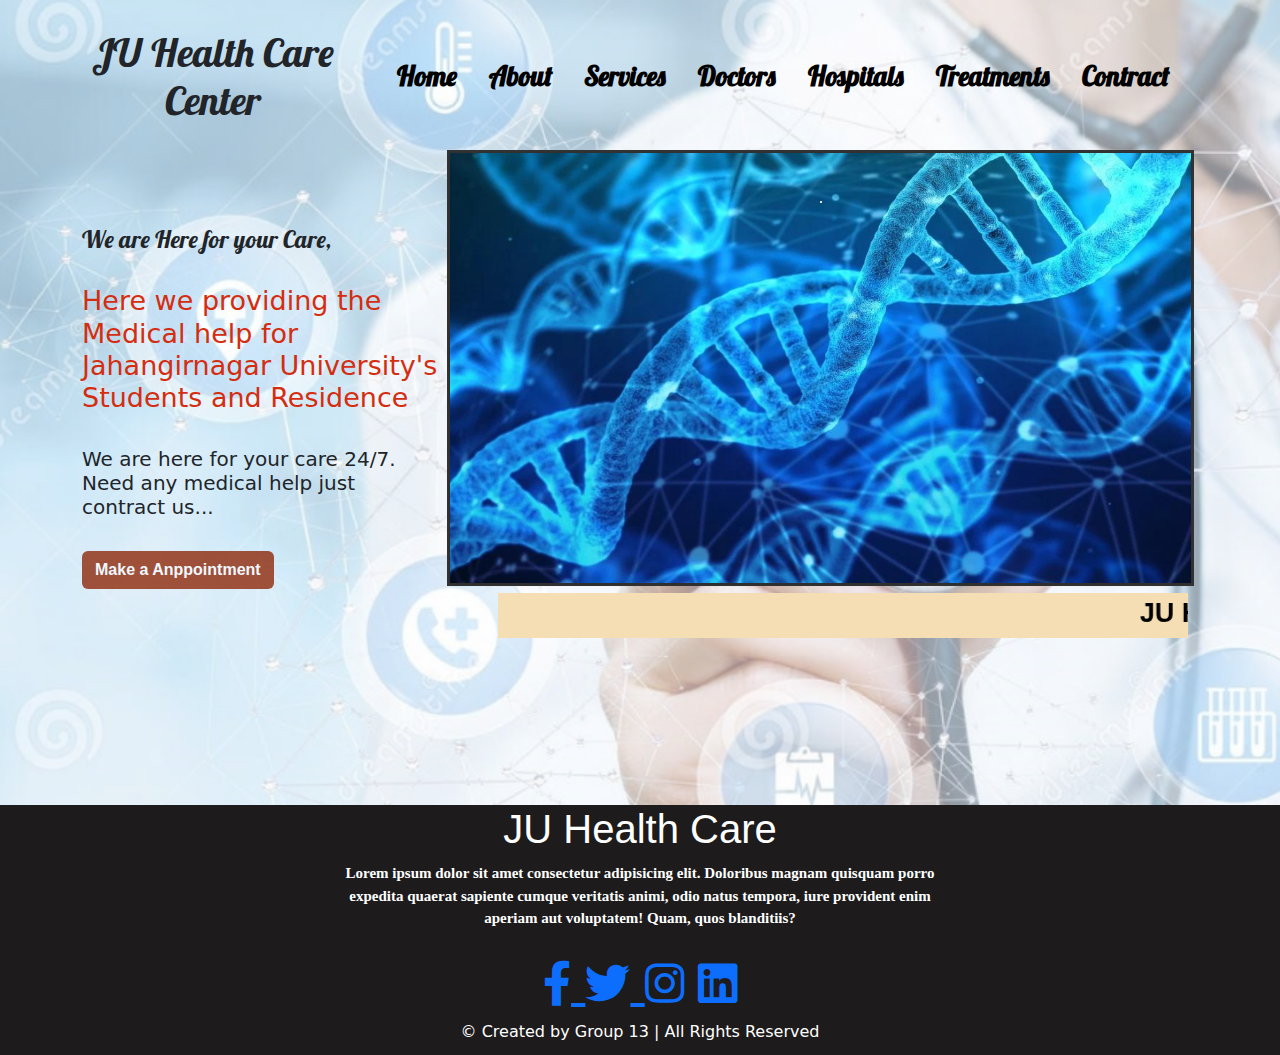
==== Linkon/Health Care/index.html @ ac981b15 "footer" ====
<!DOCTYPE html>
<html lang="en">
<head>
    <meta charset="UTF-8">
    <meta name="viewport" content="width=device-width, initial-scale=1.0">
    <title>Home</title>

    <link rel="stylesheet" href="css/bootstrap.min.css">

    <link rel="stylesheet" href="style.css">

     <!-- font awesome cdn link  -->
     <link rel="stylesheet" href="https://cdnjs.cloudflare.com/ajax/libs/font-awesome/5.15.4/css/all.min.css">



    <link rel="preconnect" href="https://fonts.googleapis.com">
    <link rel="preconnect" href="https://fonts.gstatic.com" crossorigin>
    <link href="https://fonts.googleapis.com/css2?family=Bungee+Spice&family=Lobster&family=Open+Sans:wght@500&family=Oswald&display=swap" rel="stylesheet">


</head>

<body>


<div class="container">

    <header >
        <div class="row">
           <div class="col-lg-3 m-auto">
            <h1 class="text text-center mb-0 py-2">JU Health Care Center</h1>
           </div>
            <div class="col-lg-9">
                <ul class="nav justify-content-center py-5" >
                    <li class="nav-item"><a class="my-link-style  nav-link" href="index.html">Home</a> </li>
                    <!-- <li class="nav-item"><a class="my-link-style  nav-link" href="how we work.html">How We Work</a> </li> -->
                    <li class="nav-item"><a class="my-link-style  nav-link" href="about.html">About</a> </li>
                    <li class="nav-item"><a class="my-link-style  nav-link" href="services.html">Services</a> </li>
                    <li class="nav-item"><a class="my-link-style  nav-link" href="doctors.html">Doctors</a> </li>
                    <li class="nav-item"><a class="my-link-style  nav-link" href="hospitals.html">Hospitals</a> </li>
                    <li class="nav-item"><a class="my-link-style  nav-link" href="treatment.html">Treatments</a> </li>
                    <li class="nav-item"><a class="my-link-style  nav-link" href="appointment.html">Contract</a> </li>
                </ul>

            </div>
        </div>
    </header>

        <div class="row">
            <div class="col-lg-4">
                <br><br><br>
                <h4>We are Here for your Care,</h4>
                <br>
                <h2>Here we providing the Medical help for Jahangirnagar University's Students and Residence</h2>
                <br>
                <h5>We are here for your care 24/7. <br>Need any medical help just contract us...</h5>
                <br> 
                <a href="appointment.html" class="btn"> Make a Anppointment</a>
                <br><br><br><br><br>
            </div>
          
            <div class="col-lg-8 p-5" id="imgSlider">
                <img  class="d-block m-auto border  img-fluid">
                <div class="MM"><marquee behavior="scroll" direcrion="right" screeamount="4" > JU Health Care Center, Jahangirnagar University, Savar, Dhaka. </marquee></div>
            </div>
        </div>
            

</div>



<br><br><br><br><br>
<footer>
   <div class="foot">
    <h2>JU Health Care</h2>
   </div>
   <div class="text">
    <p>Lorem ipsum dolor sit amet consectetur adipisicing elit. Doloribus magnam quisquam porro expedita quaerat sapiente cumque veritatis animi, odio natus tempora, iure provident enim aperiam aut voluptatem! Quam, quos blanditiis?</p>
   </div>
   <div class="icon">
    
        
        <a target="_blank"  href="https://www.facebook.com/Medical-Centre-Jahangirnagar-University-111006755903584/?ref=page_internal"> <i class="fab fa-facebook-f"></i> </a>
        <a href="#"> <i class="fab fa-twitter"></i>  </a>
        <a href="#"> <i class="fab fa-instagram"></i></a>
        <a href="#"> <i class="fab fa-linkedin"></i></a>
        

   </div class="copy">
   
    <div class="credit">&copy; Created by <span>Group 13</span> | All Rights Reserved </div>
   
  </footer> 

  <script src="index.js"></script>



  <!-- <script>
    function myMessage(){
        alert("Hello Everyonr");
    }
  </script> -->

    
</body>
</html>
---- Linkon/Health Care/style.css ----
.nav-edit{
    color: crimson;
}


.col-lg-9 a{
    font-family: 'Lobster', cursive;
    font-weight: bold;
    font-size: 27px;
    color: black;
}
.col-lg-9 a:hover{
    color: tomato;
}

body{
    background-image: url(images/Homepagemain.png);
   
    background-size: cover;
}
h1{
    font-family: 'Lobster', cursive;
}
h4{
    font-family: 'Lobster', cursive;
}
p{
    font-family: 'Times New Roman', Times, serif;
    font-weight: bold;
    font-size: 25px;
}


.btn{
    align-items: center;
    color: aliceblue;
    font-family: sans-serif;
    font-weight: bold;
    font-display: white;
    background-color: rgba(139, 32, 0, 0.767);
}
.btnHos{
       padding: 10px 45px;
        text-align: center;
        font-size: 40px;
        font-weight: 600;
        font-style: italic;
        color: red;
        border: solid ;
        border-radius: 10px;
        background-color: rgb(175, 213, 201);
        margin-bottom: 40px;  
}
caption{
    font-family: 'Lobster', cursive;
}

h2{
    font-size: 27px;
    /*font-weight: bold;*/
    color:rgb(212, 45, 16);
}

/*footer {
    text-align: center;
    padding: 5px;
    color: #000;
    font-weight: bold;
}*/

.list{
    font-weight: bold;
    color: rgb(49, 9, 194);

    font-family: sans-serif;
}

.MM{
    margin-left: -0px;
    padding-top: 390px;
}
marquee{
    background-color: wheat;
    font-family: 'Gill Sans', 'Gill Sans MT', Calibri, 'Trebuchet MS', sans-serif;
    color: black;
    width: 690px;
    height: 45px;
    font-size: 27px;
    font-weight: bolder;
}

#imgSlider{
    width: 65%;
    height: 430px;
    background-image: url(images/DNA.png);
    background-size: 100% 100%;
    box-shadow: rgba(0, 0, 0, 0.16) 0px 1px 4px, rgb(51, 51, 51) 0px 0px 0px 3px;
    animation: ChangeImage 35s 4s linear infinite;
    
}

@keyframes ChangeImage{
    0%{
        background-image: url(images/Biology.png);
    }
    12.5%{
        background-image: url(images/medicine45.png);
    }
    25%{
        background-image: url(images/Injection11.png);
    }
    37.5%{
        background-image: url(images/Hero\ Image.png);
    }
    50%{
        background-image: url(images/Technology5.png);
    }
    62.5%{
        background-image: url(images/Checkup.png);
    }
    75%{
        background-image: url(images/DNA.png);
    }
    87.5%{
        background-image: url(images/computer.png);
    }
    100%{
        background-image: url(images/Blood.png);
    }
}

img{
    max-width: 100%;
    max-height: 100%
}


/* footer start */

footer{
    /*position: absolute;*/
    bottom: 0;
    text-align: center;
    
    background-color: rgb(29,27,27);
    width: 100%;
    color: white;
    display: grid;
    height: 250px;
    /*grid-template-columns: repeat(auto-fit, minmax(30rem, 1fr));
    gap:2rem;*/
}
.foot h2{
    font-family: Arial, Helvetica, sans-serif;
    top: 10px;
    font-size: 40px;
    color: white;
}

.text p{
    width: 600px;
    text-align: center;
    margin: 0 auto;
    position: relative;
    margin-top: -30px;
    font-size: 15px;
    top: 20px;

}

.icon{
    font-size: 45px;
    position: relative;
    top: 20px;
    padding: 10px;
}

.copy{
    height: 50px;
    width: 100%;
    background-color: black;
    font-size: 25px;
    line-height: 50px;
    top: 10px;
}
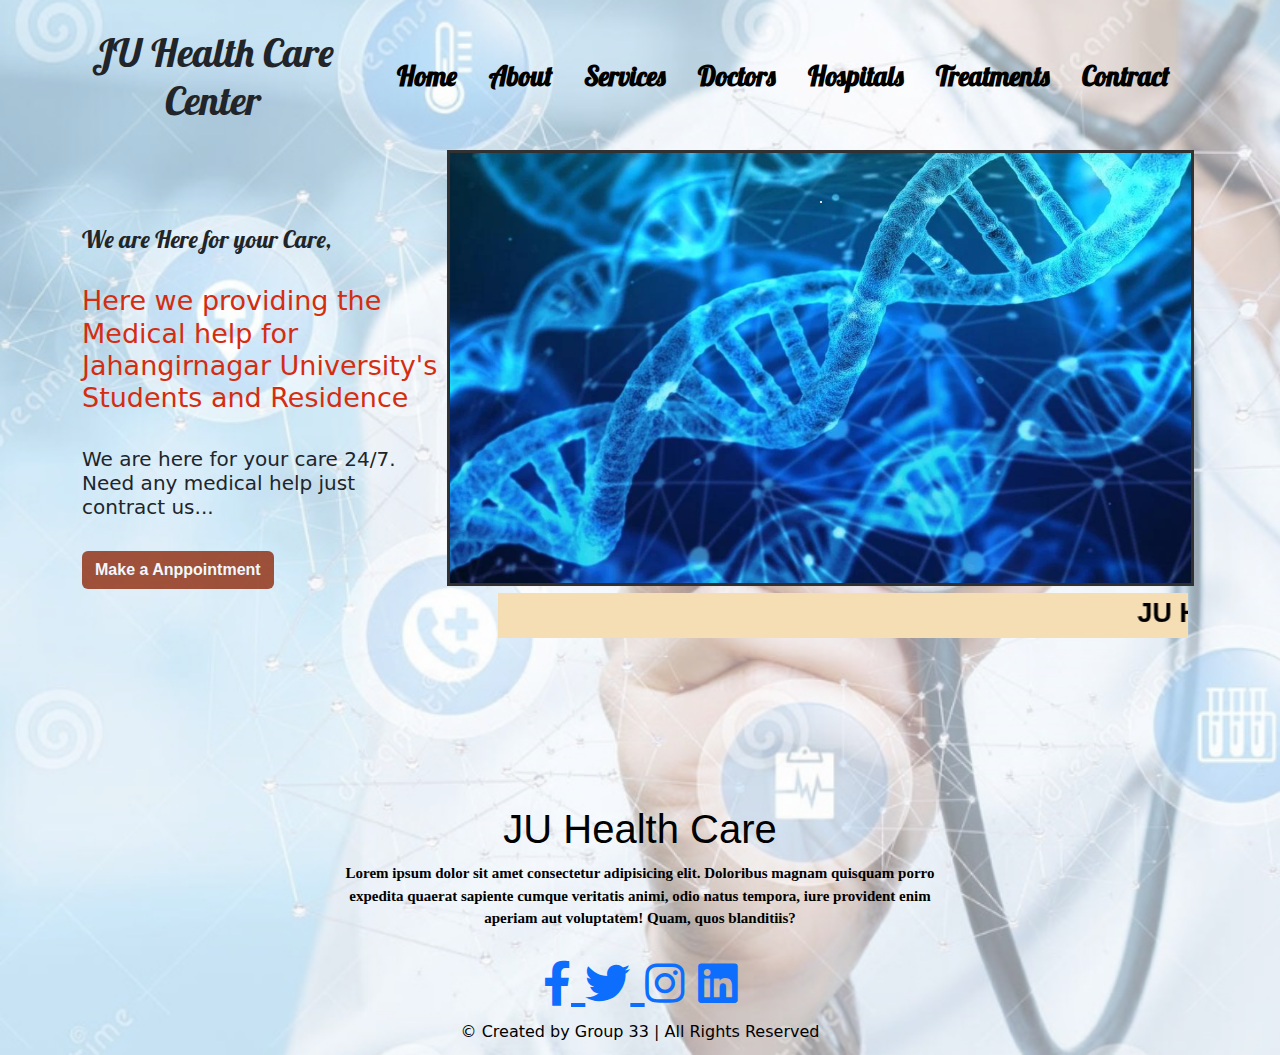
==== commit 8cf634fa: "footer" ====
--- a/Linkon/Health Care/index.html
+++ b/Linkon/Health Care/index.html
@@ -90,7 +90,7 @@
 
    </div class="copy">
    
-    <div class="credit">&copy; Created by <span>Group 13</span> | All Rights Reserved </div>
+    <div class="credit">&copy; Created by <span>Group 33</span> | All Rights Reserved </div>
    
   </footer> 
 
--- a/Linkon/Health Care/style.css
+++ b/Linkon/Health Care/style.css
@@ -143,9 +143,9 @@
     bottom: 0;
     text-align: center;
     
-    background-color: rgb(29,27,27);
+    
     width: 100%;
-    color: white;
+    color: black;
     display: grid;
     height: 250px;
     /*grid-template-columns: repeat(auto-fit, minmax(30rem, 1fr));
@@ -155,7 +155,7 @@
     font-family: Arial, Helvetica, sans-serif;
     top: 10px;
     font-size: 40px;
-    color: white;
+    color: black;
 }
 
 .text p{
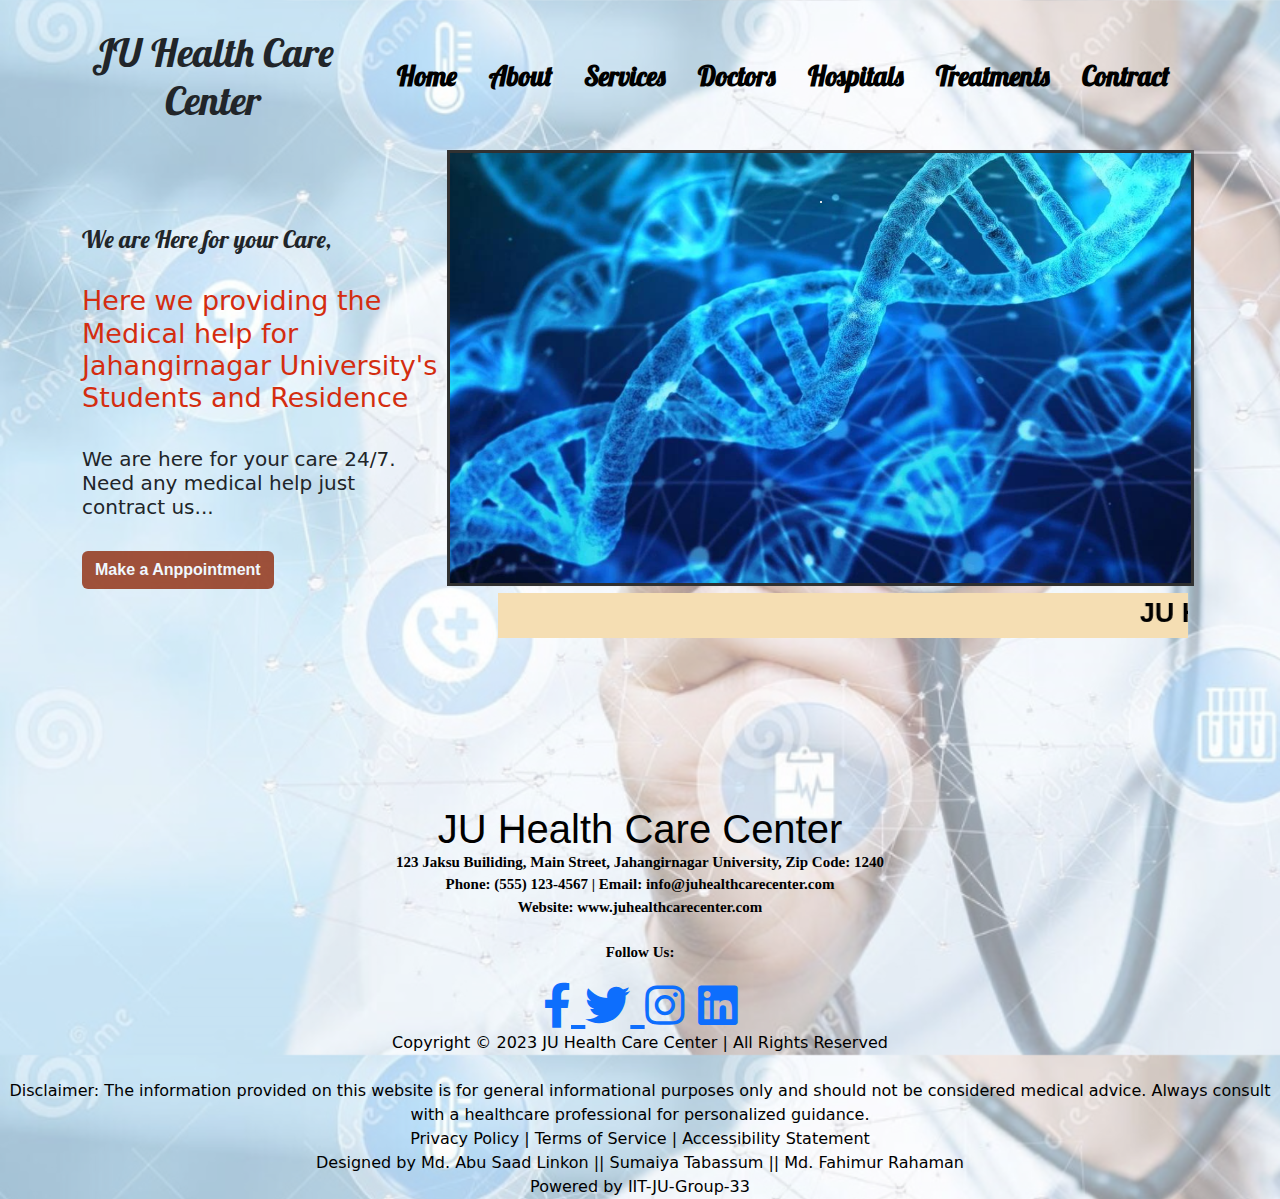
==== commit b7180123: "footer changes" ====
--- a/Linkon/Health Care/index.html
+++ b/Linkon/Health Care/index.html
@@ -74,36 +74,33 @@
 <br><br><br><br><br>
 <footer>
    <div class="foot">
-    <h2>JU Health Care</h2>
+    <h2>JU Health Care Center</h2>
    </div>
    <div class="text">
-    <p>Lorem ipsum dolor sit amet consectetur adipisicing elit. Doloribus magnam quisquam porro expedita quaerat sapiente cumque veritatis animi, odio natus tempora, iure provident enim aperiam aut voluptatem! Quam, quos blanditiis?</p>
+    <p>123 Jaksu Builiding, Main Street, Jahangirnagar University, Zip Code: 1240 <br>
+        Phone: (555) 123-4567 | Email: info@juhealthcarecenter.com
+        <br>Website: www.juhealthcarecenter.com <br><br>Follow Us:</p>
    </div>
    <div class="icon">
-    
-        
+          
         <a target="_blank"  href="https://www.facebook.com/Medical-Centre-Jahangirnagar-University-111006755903584/?ref=page_internal"> <i class="fab fa-facebook-f"></i> </a>
-        <a href="#"> <i class="fab fa-twitter"></i>  </a>
-        <a href="#"> <i class="fab fa-instagram"></i></a>
-        <a href="#"> <i class="fab fa-linkedin"></i></a>
-        
-
-   </div class="copy">
-   
-    <div class="credit">&copy; Created by <span>Group 33</span> | All Rights Reserved </div>
-   
+        <a target="_blank"  href="#"> <i class="fab fa-twitter"></i> </a>
+        <a target="_blank"  href="#"> <i class="fab fa-instagram"></i></a>
+        <a target="_blank"  href="#"> <i class="fab fa-linkedin"></i></a> 
+        <br>
+   </div class="copy">  
+    <div class="credit"> Copyright &copy; 2023 JU Health Care Center | All Rights Reserved </div>
+    <br>
+   <div class="credit">Disclaimer: The information provided on this website is for general informational purposes only and should not be considered medical advice. Always consult with a healthcare professional for personalized guidance.
+    <br>
+    Privacy Policy | Terms of Service | Accessibility Statement
+    <br>
+    Designed by Md. Abu Saad Linkon || Sumaiya Tabassum || Md. Fahimur Rahaman 
+    <br>Powered by IIT-JU-Group-33 <br>   
+    </div>
   </footer> 
 
   <script src="index.js"></script>
-
-
-
-  <!-- <script>
-    function myMessage(){
-        alert("Hello Everyonr");
-    }
-  </script> -->
-
     
 </body>
 </html>--- a/Linkon/Health Care/style.css
+++ b/Linkon/Health Care/style.css
@@ -142,8 +142,6 @@
     /*position: absolute;*/
     bottom: 0;
     text-align: center;
-    
-    
     width: 100%;
     color: black;
     display: grid;
@@ -179,7 +177,6 @@
 .copy{
     height: 50px;
     width: 100%;
-    background-color: black;
     font-size: 25px;
     line-height: 50px;
     top: 10px;
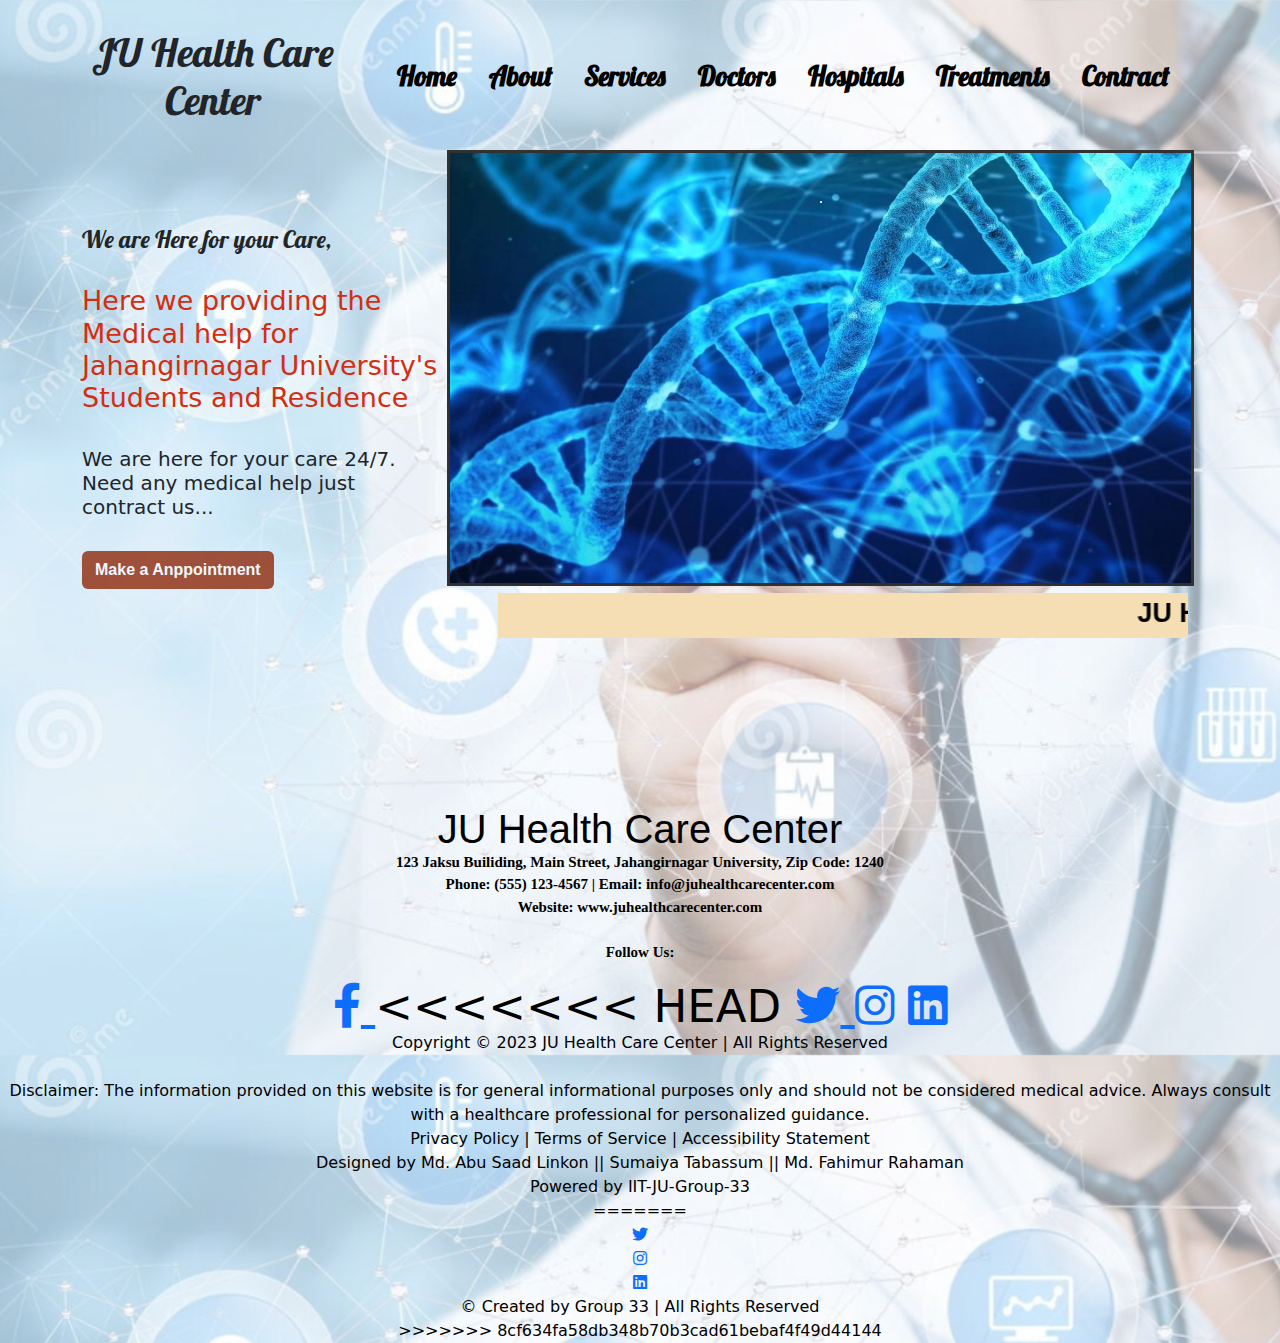
==== commit 8f5c8b0b: "Merge branch 'main' of https://github.com/LinkonIIT/LinkonIIT-JU-Health-Care-Center" ====
--- a/Linkon/Health Care/index.html
+++ b/Linkon/Health Care/index.html
@@ -84,6 +84,7 @@
    <div class="icon">
           
         <a target="_blank"  href="https://www.facebook.com/Medical-Centre-Jahangirnagar-University-111006755903584/?ref=page_internal"> <i class="fab fa-facebook-f"></i> </a>
+<<<<<<< HEAD
         <a target="_blank"  href="#"> <i class="fab fa-twitter"></i> </a>
         <a target="_blank"  href="#"> <i class="fab fa-instagram"></i></a>
         <a target="_blank"  href="#"> <i class="fab fa-linkedin"></i></a> 
@@ -98,6 +99,17 @@
     Designed by Md. Abu Saad Linkon || Sumaiya Tabassum || Md. Fahimur Rahaman 
     <br>Powered by IIT-JU-Group-33 <br>   
     </div>
+=======
+        <a href="#"> <i class="fab fa-twitter"></i>  </a>
+        <a href="#"> <i class="fab fa-instagram"></i></a>
+        <a href="#"> <i class="fab fa-linkedin"></i></a>
+        
+
+   </div class="copy">
+   
+    <div class="credit">&copy; Created by <span>Group 33</span> | All Rights Reserved </div>
+   
+>>>>>>> 8cf634fa58db348b70b3cad61bebaf4f49d44144
   </footer> 
 
   <script src="index.js"></script>
--- a/Linkon/Health Care/style.css
+++ b/Linkon/Health Care/style.css
@@ -142,6 +142,11 @@
     /*position: absolute;*/
     bottom: 0;
     text-align: center;
+<<<<<<< HEAD
+=======
+    
+    
+>>>>>>> 8cf634fa58db348b70b3cad61bebaf4f49d44144
     width: 100%;
     color: black;
     display: grid;
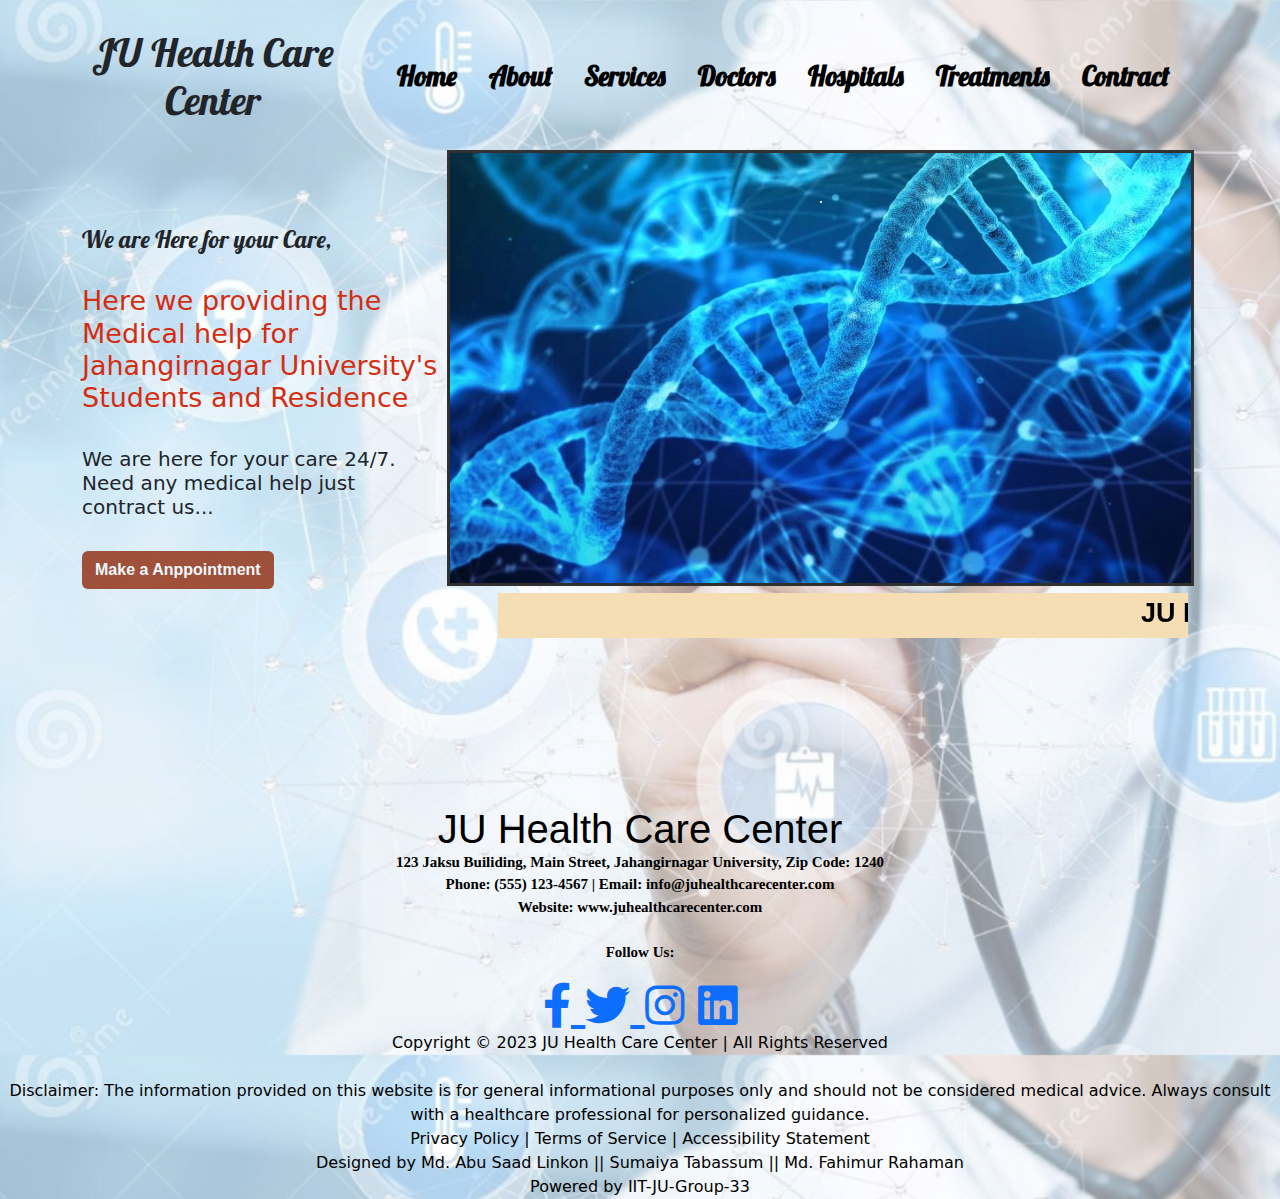
==== commit 73678b82: "footer changes" ====
--- a/Linkon/Health Care/index.html
+++ b/Linkon/Health Care/index.html
@@ -84,7 +84,6 @@
    <div class="icon">
           
         <a target="_blank"  href="https://www.facebook.com/Medical-Centre-Jahangirnagar-University-111006755903584/?ref=page_internal"> <i class="fab fa-facebook-f"></i> </a>
-<<<<<<< HEAD
         <a target="_blank"  href="#"> <i class="fab fa-twitter"></i> </a>
         <a target="_blank"  href="#"> <i class="fab fa-instagram"></i></a>
         <a target="_blank"  href="#"> <i class="fab fa-linkedin"></i></a> 
@@ -99,20 +98,9 @@
     Designed by Md. Abu Saad Linkon || Sumaiya Tabassum || Md. Fahimur Rahaman 
     <br>Powered by IIT-JU-Group-33 <br>   
     </div>
-=======
-        <a href="#"> <i class="fab fa-twitter"></i>  </a>
-        <a href="#"> <i class="fab fa-instagram"></i></a>
-        <a href="#"> <i class="fab fa-linkedin"></i></a>
-        
-
-   </div class="copy">
-   
-    <div class="credit">&copy; Created by <span>Group 33</span> | All Rights Reserved </div>
-   
->>>>>>> 8cf634fa58db348b70b3cad61bebaf4f49d44144
   </footer> 
 
   <script src="index.js"></script>
-    
+
 </body>
 </html>--- a/Linkon/Health Care/style.css
+++ b/Linkon/Health Care/style.css
@@ -142,11 +142,8 @@
     /*position: absolute;*/
     bottom: 0;
     text-align: center;
-<<<<<<< HEAD
-=======
     
     
->>>>>>> 8cf634fa58db348b70b3cad61bebaf4f49d44144
     width: 100%;
     color: black;
     display: grid;
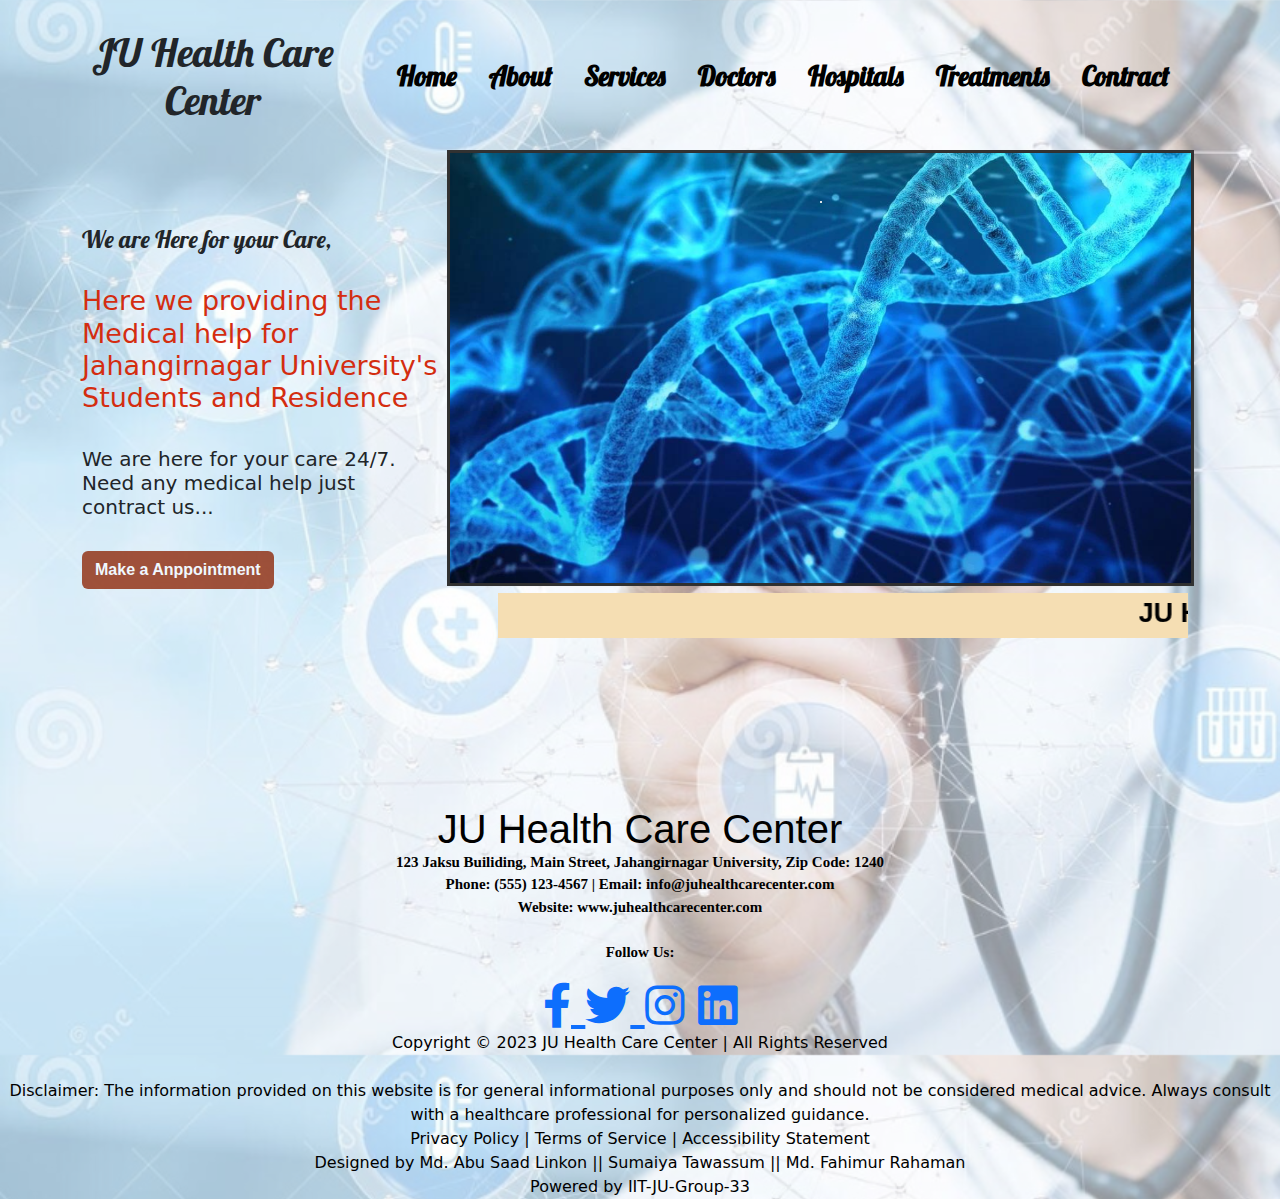
==== commit ccf3a05c: "name" ====
--- a/Linkon/Health Care/index.html
+++ b/Linkon/Health Care/index.html
@@ -95,7 +95,7 @@
     <br>
     Privacy Policy | Terms of Service | Accessibility Statement
     <br>
-    Designed by Md. Abu Saad Linkon || Sumaiya Tabassum || Md. Fahimur Rahaman 
+    Designed by Md. Abu Saad Linkon || Sumaiya Tawassum || Md. Fahimur Rahaman 
     <br>Powered by IIT-JU-Group-33 <br>   
     </div>
   </footer> 
--- a/Linkon/Health Care/style.css
+++ b/Linkon/Health Care/style.css
@@ -182,4 +182,12 @@
     font-size: 25px;
     line-height: 50px;
     top: 10px;
+}
+
+img{
+    height: 350px;
+}
+
+.picSize{
+    width: 600px;
 }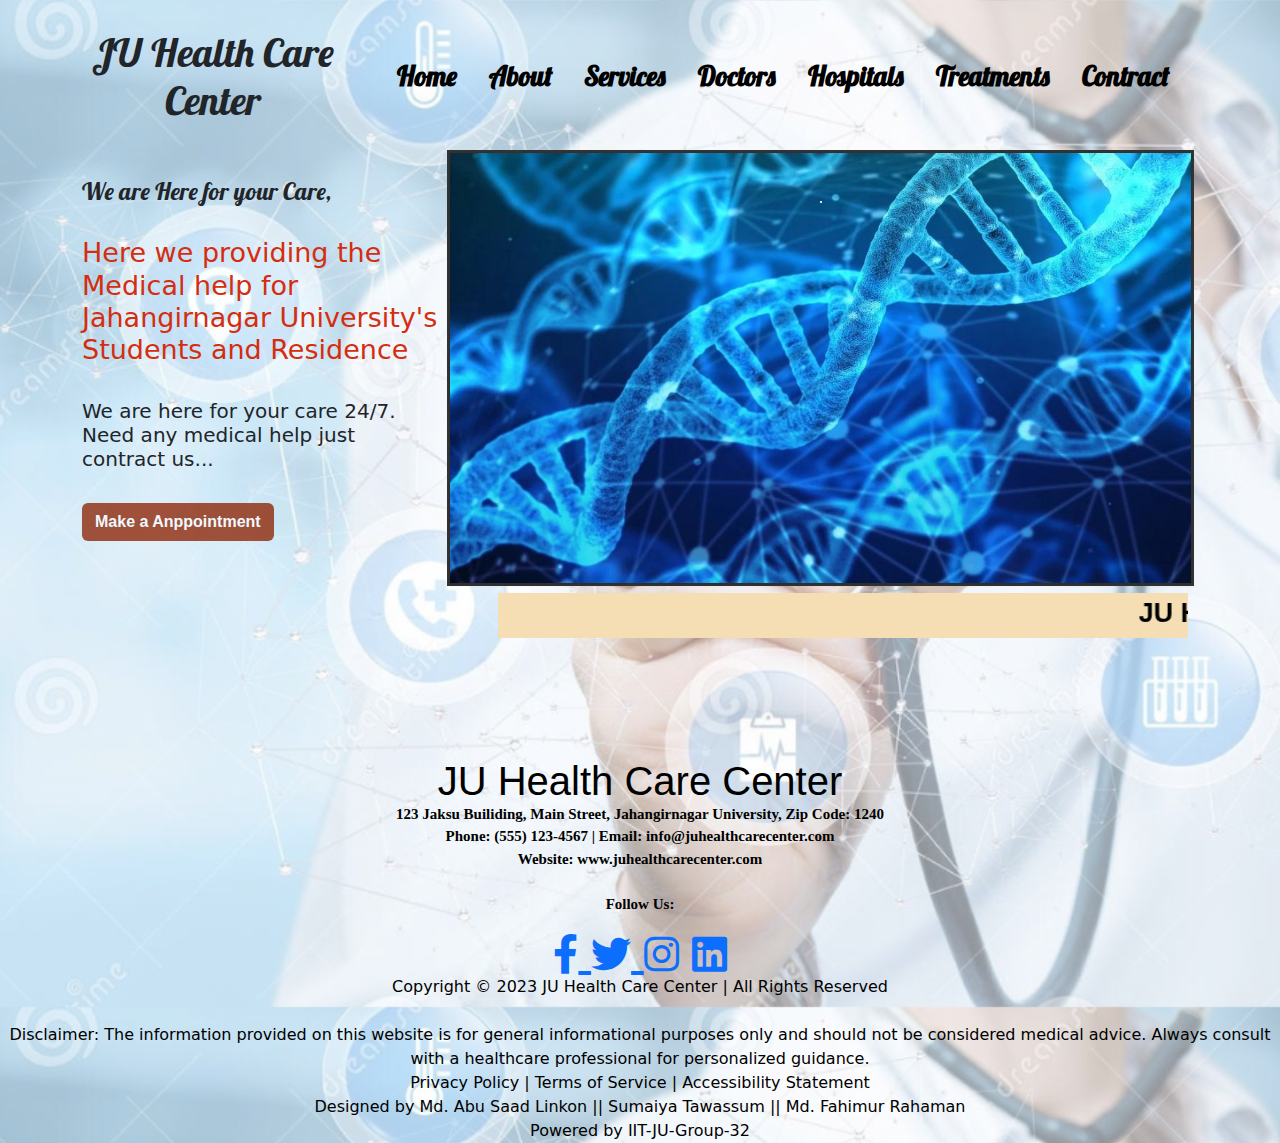
==== commit 4720e332: "index" ====
--- a/Linkon/Health Care/index.html
+++ b/Linkon/Health Care/index.html
@@ -49,7 +49,7 @@
 
         <div class="row">
             <div class="col-lg-4">
-                <br><br><br>
+                <br>
                 <h4>We are Here for your Care,</h4>
                 <br>
                 <h2>Here we providing the Medical help for Jahangirnagar University's Students and Residence</h2>
@@ -96,7 +96,7 @@
     Privacy Policy | Terms of Service | Accessibility Statement
     <br>
     Designed by Md. Abu Saad Linkon || Sumaiya Tawassum || Md. Fahimur Rahaman 
-    <br>Powered by IIT-JU-Group-33 <br>   
+    <br>Powered by IIT-JU-Group-32 <br>   
     </div>
   </footer> 
 
--- a/Linkon/Health Care/style.css
+++ b/Linkon/Health Care/style.css
@@ -170,7 +170,7 @@
 }
 
 .icon{
-    font-size: 45px;
+    font-size: 40px;
     position: relative;
     top: 20px;
     padding: 10px;
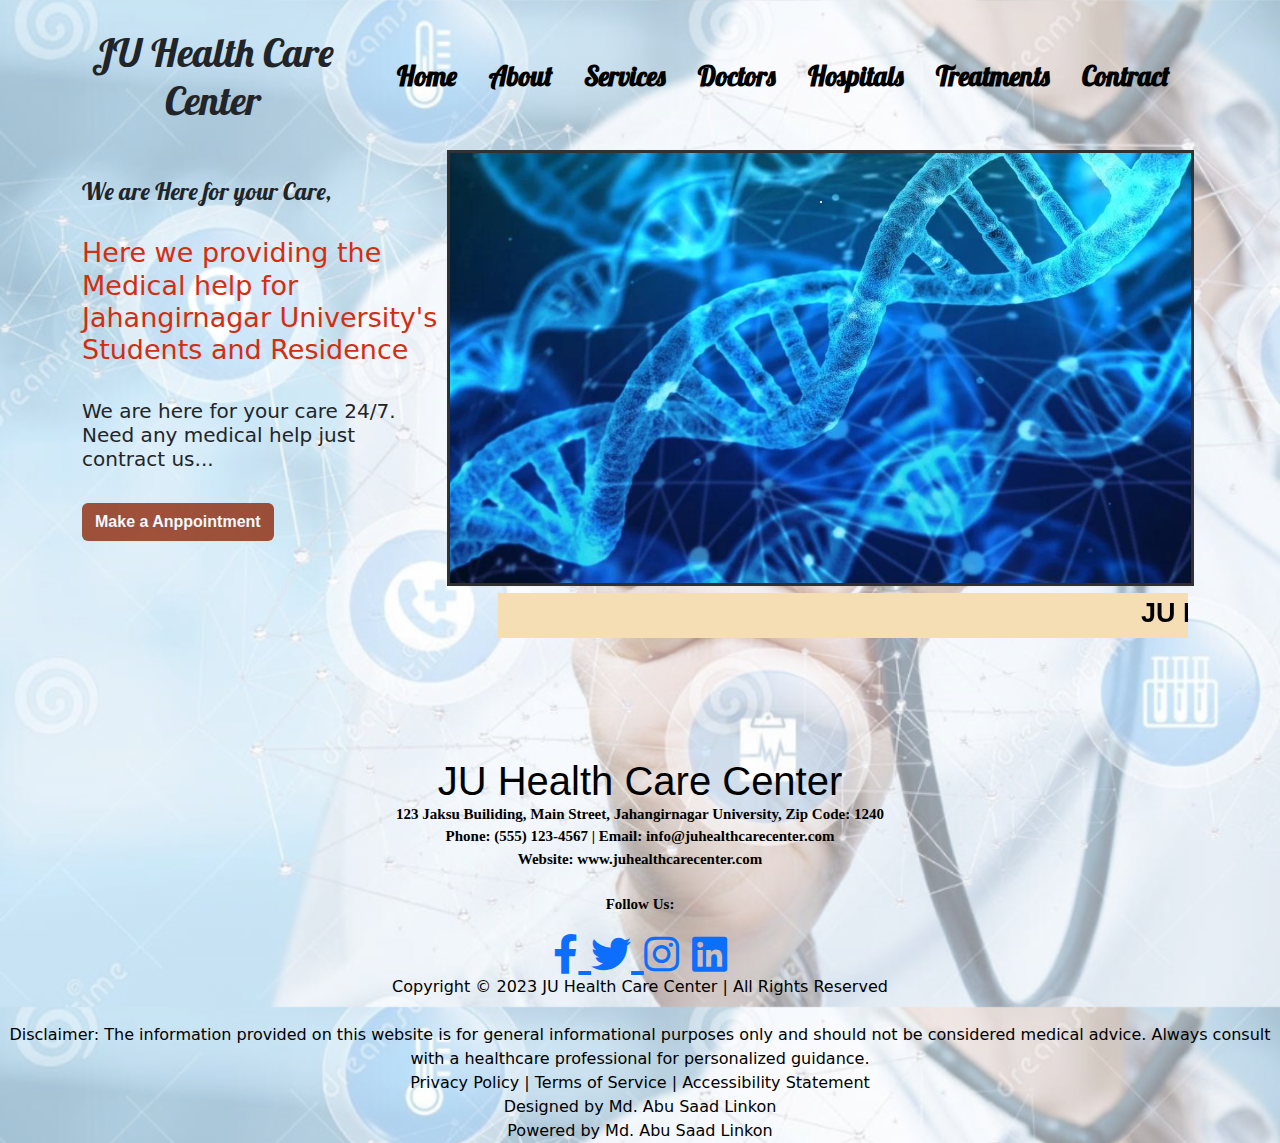
==== commit 9472abcb: "project push" ====
--- a/Linkon/Health Care/index.html
+++ b/Linkon/Health Care/index.html
@@ -95,8 +95,8 @@
     <br>
     Privacy Policy | Terms of Service | Accessibility Statement
     <br>
-    Designed by Md. Abu Saad Linkon || Sumaiya Tawassum || Md. Fahimur Rahaman 
-    <br>Powered by IIT-JU-Group-32 <br>   
+         Designed by Md. Abu Saad Linkon
+         <br>Powered by Md. Abu Saad Linkon <br>  
     </div>
   </footer> 
 
